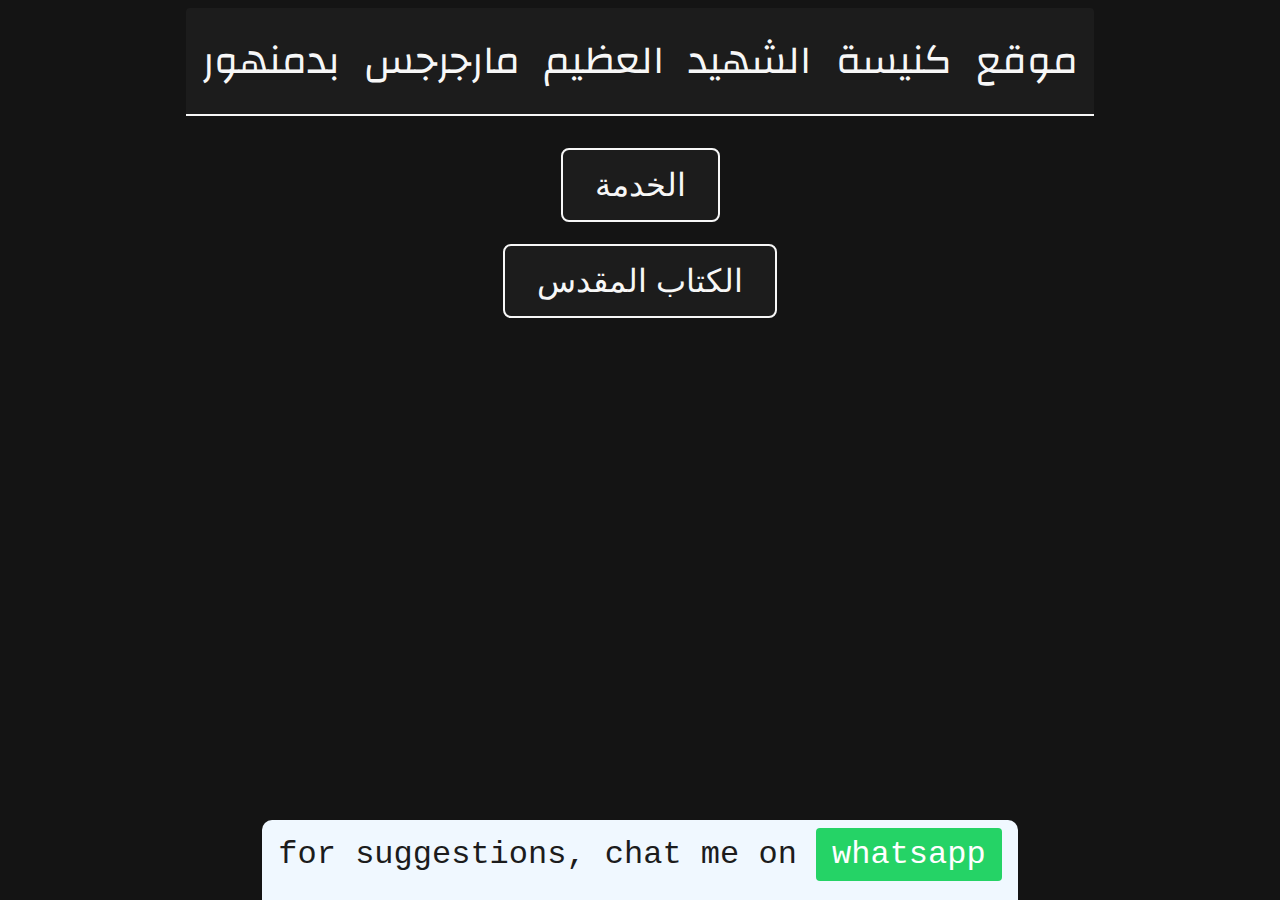
==== index.html @ 89926785 "V0.01" ====
<!DOCTYPE html>
<html lang="ar">
    <head>
        <meta charset="UTF-8">
        <meta name="viewport" content="width=device-width, initial-scale=1">
        <title>st. George site</title>
        <link rel="stylesheet" href="index.css">
        <link rel="stylesheet" href="https://fonts.googleapis.com/css?family=Changa">
    </head>
    <body>
        <div id="header">موقع كنيسة الشهيد العظيم مارجرجس بدمنهور</div>
        <div dir="rtl">

        </div>
        <!--
        <div class="container">
            <input type="button" onclick="location.href='challange.html'" value="اسمع لحياتك (مكتبة الكتب المسموعة)"/>
        -->
        </div>
        <div class="container">
            <input type="button" onclick="location.href='el5edma.html'" value="الخدمة"/>
        </div>
        <div class="container">
            <input type="button" onclick="location.href='elmangalya.html'" value="الكتاب المقدس"/>
        </div>
        <!--
        <div class="container">
            <input type="button" onclick="location.href='challange.html'" value="الآية اليومية"/>
        </div>
        <div class="container">
            <input type="button" onclick="location.href='challange.html'" value="الايفنتات"/>
        </div>
        <div class="container">
            <input type="button" onclick="location.href='challange.html'" value="اختبار الشخصيات"/>
        </div>
        <div class="container">
            <input type="button" onclick="location.href='challange.html'" value="الخلوات"/>
        </div>
        <div class="container">
            <input type="button" onclick="location.href='challange.html'" value="المسابقات"/>
        </div>
        -->
        <div id="big"></div>
        <div id="contact">
            for suggestions, chat me on <a href="https://wa.me/+201142360358">whatsapp</a>
        </div>
    </body>
</html>
---- index.css ----
body {
    background-color: #141414;
    color: #f7f7f7;
    font-family: 'Courier New', 'Changa', monospace;
    height: 100%;
    display: flex;
    flex-direction: column;
    justify-content: center;
    align-items: center;
}

#big {
    padding-bottom: 100px;
}
  
#header {
    background-color: #1c1c1c;
    color: #f7f7f7;
    text-align: center;
    font-size: 2.5rem;
    border-bottom: 2px solid #f7f7f7;
    border-radius: 0.25rem 0.25rem 0 0;
    padding: 1rem;
    margin-bottom: 2rem;
}
  
input {
    margin: 0;
    padding: 1rem 2rem;
    border-radius: 0.5rem;
    font-size: 2rem;
    background-color: #1c1c1c;
    color: #f7f7f7;
    border: 2px solid #f7f7f7;
    cursor: pointer;
    transition: background-color 0.2s ease, color 0.2s ease;
}
  
input:hover {
    background-color: #f7f7f7;
    color: #1c1c1c;
}
  
.container {
    height: 6rem;
    position: relative;
}
  
#contact {
    height: 3rem;
    position: fixed;
    padding: 1rem;
    bottom: 0rem;
    font-size: 2rem;
    background-color: aliceblue;
    border-radius: 10px 10px 0px 0px;
    color:#1c1c1c;
}
#contact a {
    color: #FFF;
    text-decoration: none;
    background-color: #25d366;
    padding: 0.5rem 1rem;
    border-radius: 0.25rem;
    transition: all 0.3s ease;
}
  
#contact a:hover {
    background-color: #128c7e;
}
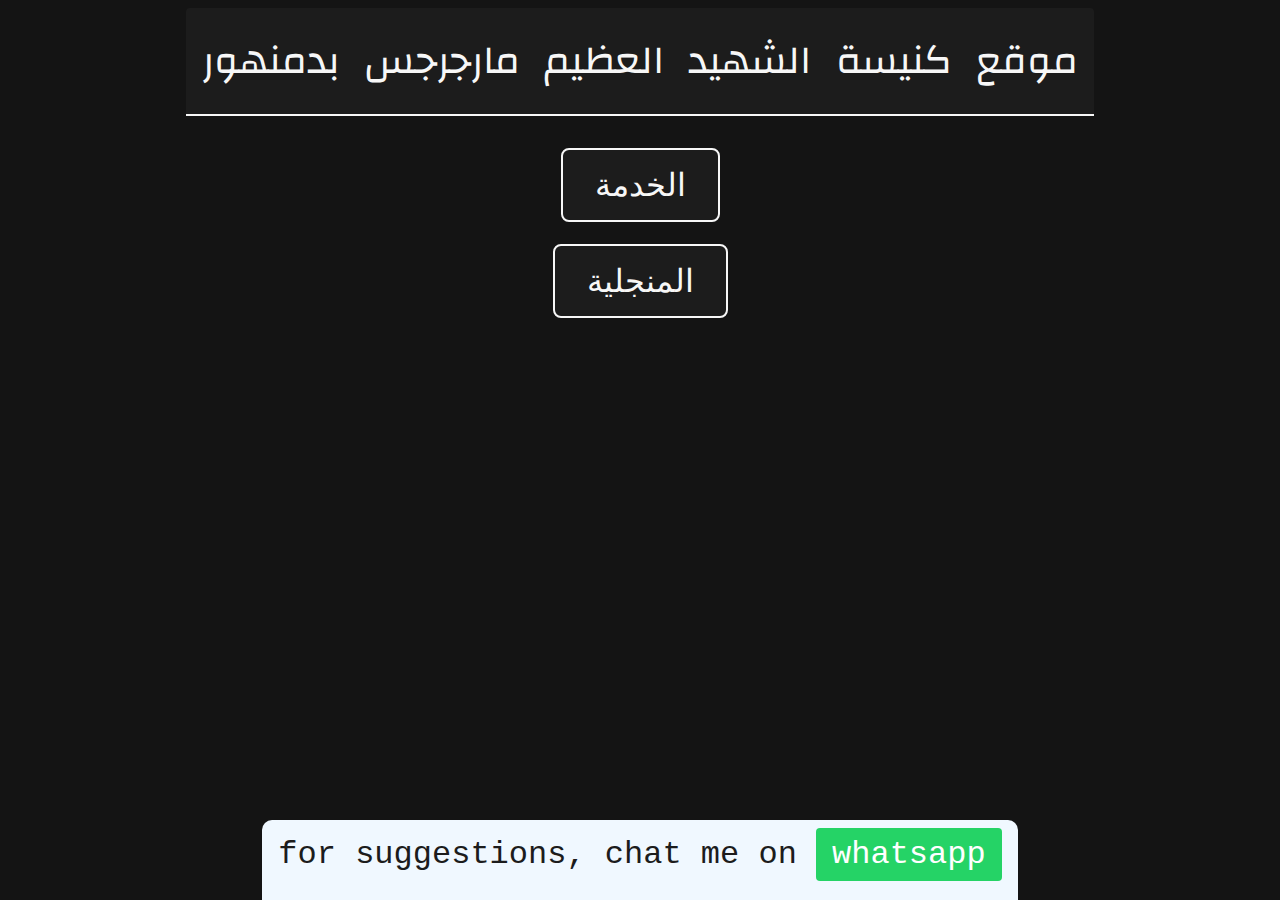
==== commit 1741ba94: "minor update just added the right link to "أفكار للخدمة" button and changed "الكتاب المقدس" button t" ====
--- a/index.html
+++ b/index.html
@@ -21,7 +21,7 @@
             <input type="button" onclick="location.href='el5edma.html'" value="الخدمة"/>
         </div>
         <div class="container">
-            <input type="button" onclick="location.href='elmangalya.html'" value="الكتاب المقدس"/>
+            <input type="button" onclick="location.href='elmangalya.html'" value="المنجلية"/>
         </div>
         <!--
         <div class="container">
